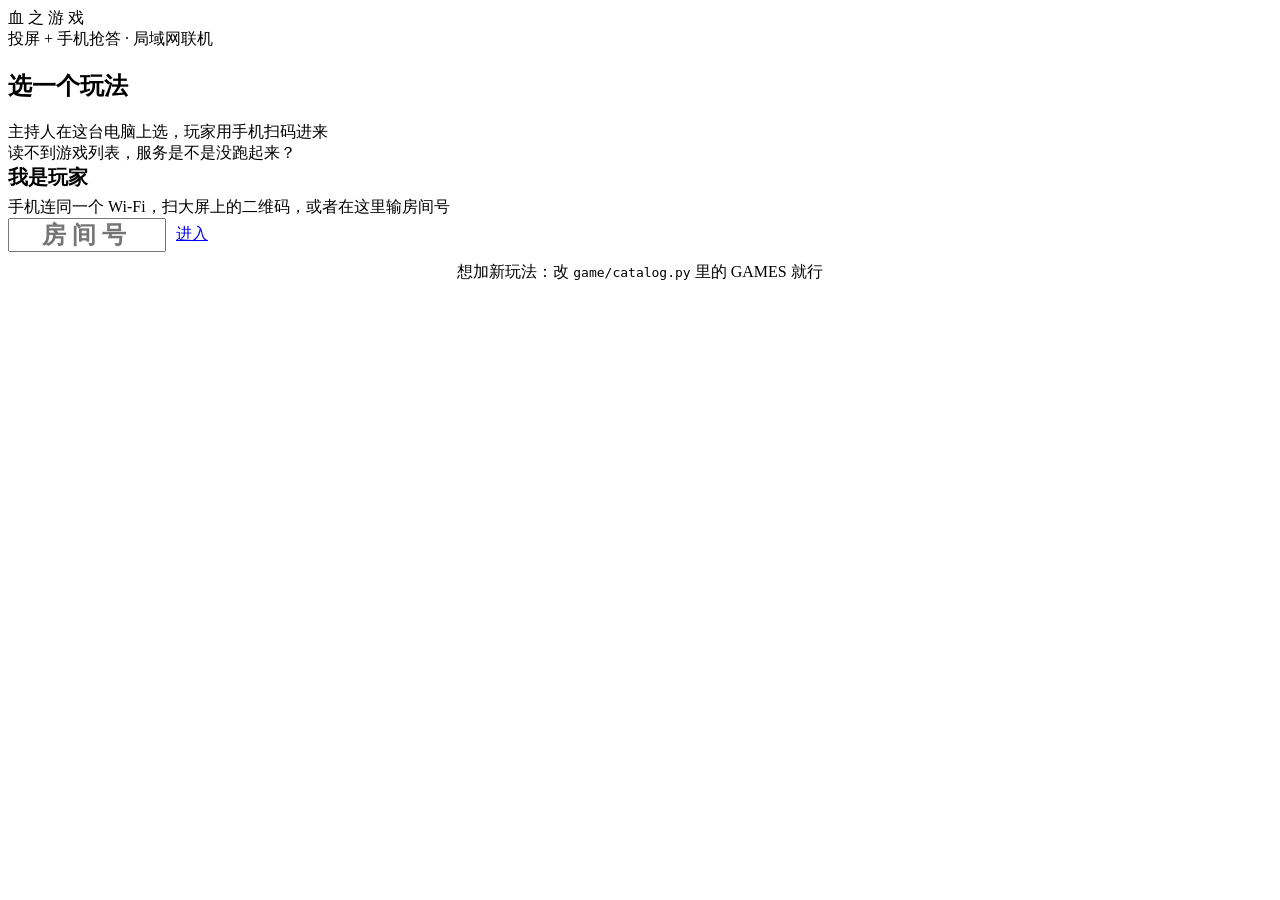
==== web/index.html @ 37ad3aef "Publish BloodGame AI" ====
<!DOCTYPE html>
<html lang="zh-CN">
<head>
<meta charset="utf-8">
<meta name="viewport" content="width=device-width, initial-scale=1, viewport-fit=cover">
<title>血之游戏 · 派对游戏厅</title>
<link rel="stylesheet" href="/app.css">
</head>
<body>
<div class="hub">
  <header class="hubhead">
    <div class="brand">血 之 游 戏</div>
    <div class="sub">投屏 + 手机抢答 · 局域网联机</div>
  </header>

  <section>
    <div class="card hide" id="live" style="margin-bottom:16px;display:none;
         align-items:center;gap:16px;flex-wrap:wrap">
      <div style="flex:1;min-width:220px">
        <b style="font-size:19px">房间 <span id="lvRoom" style="color:var(--blood)"></span> 还开着</b>
        <div class="note" style="margin-top:5px" id="lvInfo"></div>
      </div>
      <a class="btn ghost" id="lvBack">回到这个房间</a>
      <button class="btn ghost" id="lvEnd">解散房间</button>
    </div>

    <div class="hubbar">
      <h2 id="pickTitle">选一个玩法</h2>
      <span class="label" id="pickHint">主持人在这台电脑上选，玩家用手机扫码进来</span>
    </div>
    <div class="cards" id="cards"></div>
  </section>

  <section class="joinhere card">
    <div>
      <b style="font-size:20px">我是玩家</b>
      <div class="note" style="margin-top:6px">
        手机连同一个 Wi-Fi，扫大屏上的二维码，或者在这里输房间号
      </div>
    </div>
    <div style="display:flex;gap:10px;align-items:center">
      <input class="field" id="code" inputmode="numeric" maxlength="6" placeholder="房间号"
             style="width:150px;font-size:24px;text-align:center;letter-spacing:6px;font-weight:900">
      <a class="btn" id="go" href="/p">进入</a>
    </div>
  </section>

  <footer class="note" style="text-align:center;padding:10px 0 40px">
    想加新玩法：改 <code>game/catalog.py</code> 里的 GAMES 就行
  </footer>
</div>

<script>
(function () {
  var box = document.getElementById('cards');
  var $ = function (id) { return document.getElementById(id); };

  // 主持人从「← 游戏厅」回来时，房间还开着：这时选玩法应该是「换过去」，
  // 而不是新开一个房间 —— 否则玩家得重新扫码，整晚总分也断了。
  var live = null;
  try {
    var saved = JSON.parse(localStorage.getItem('xzyx_host') || 'null');
    if (saved && saved.room) live = saved;
  } catch (e) { }

  function paint(games) {
    box.innerHTML = games.map(function (g) {
      var dis = g.ready ? '' : ' dis';
      var href = '/host?game=' + encodeURIComponent(g.id) + (live ? '&keep=1' : '');
      var cur = live && live.game === g.id;
      return '<a class="gcard' + dis + (cur ? ' cur' : '') + '"' +
        (g.ready ? ' href="' + href + '"' : '') + '>' +
        '<div class="gtop"><span class="gemoji">' + g.emoji + '</span>' +
        '<span class="gtag">' + (cur ? '进行中' : g.tag) + '</span></div>' +
        '<div class="gname">' + g.name + '</div>' +
        '<div class="gdesc">' + g.desc + '</div>' +
        '<div class="gmeta"><span>' + g.players + '</span><span>' + g.time + '</span></div>' +
        (g.ready
          ? '<div class="gbtn">' + (cur ? '回到这一局 →'
              : (live ? '换成这个 →' : '主持这一局 →')) + '</div>'
          : '<div class="gbtn dim">还没做好</div>') +
        '</a>';
    }).join('');
  }

  fetch('/api/games').then(function (r) { return r.json(); }).then(function (d) {
    paint(d.games);
    if (!live) return;
    // 确认房间真的还在（服务重启过就不算数了）
    fetch('/api/state?room=' + live.room + '&hk=' + live.hk + '&since=-1')
      .then(function (r) { return r.ok ? r.json() : null; })
      .then(function (s) {
        if (!s || !s.host) {
          live = null;
          try { localStorage.removeItem('xzyx_host'); } catch (e) { }
          paint(d.games);
          return;
        }
        live.game = s.game;
        paint(d.games);
        $('live').style.display = 'flex';
        $('live').classList.remove('hide');
        $('lvRoom').textContent = s.room;
        $('lvInfo').textContent = '正在玩「' + s.game_name + '」· ' + s.count + ' 人在线' +
          (s.played && s.played.length ? '　今晚已玩过：' + s.played.join('、') : '') +
          '　—— 选别的玩法会直接换过去，玩家不用重新扫码，总分接着累加。';
        $('lvBack').href = '/host?game=' + encodeURIComponent(s.game);
        $('pickTitle').textContent = '换一个玩法';
        $('pickHint').textContent = '选中的玩法会换到房间 ' + s.room + '，玩家留在原地';
        $('lvEnd').onclick = function () {
          try { localStorage.removeItem('xzyx_host'); } catch (e) { }
          location.reload();
        };
      }).catch(function () { });
  }).catch(function () {
    box.innerHTML = '<div class="note">读不到游戏列表，服务是不是没跑起来？</div>';
  });

  var code = document.getElementById('code'), go = document.getElementById('go');
  function sync() {
    go.href = '/p' + (code.value.trim() ? '?room=' + encodeURIComponent(code.value.trim()) : '');
  }
  code.addEventListener('input', sync);
  code.addEventListener('keydown', function (e) { if (e.key === 'Enter') go.click(); });
})();
</script>
</body>
</html>
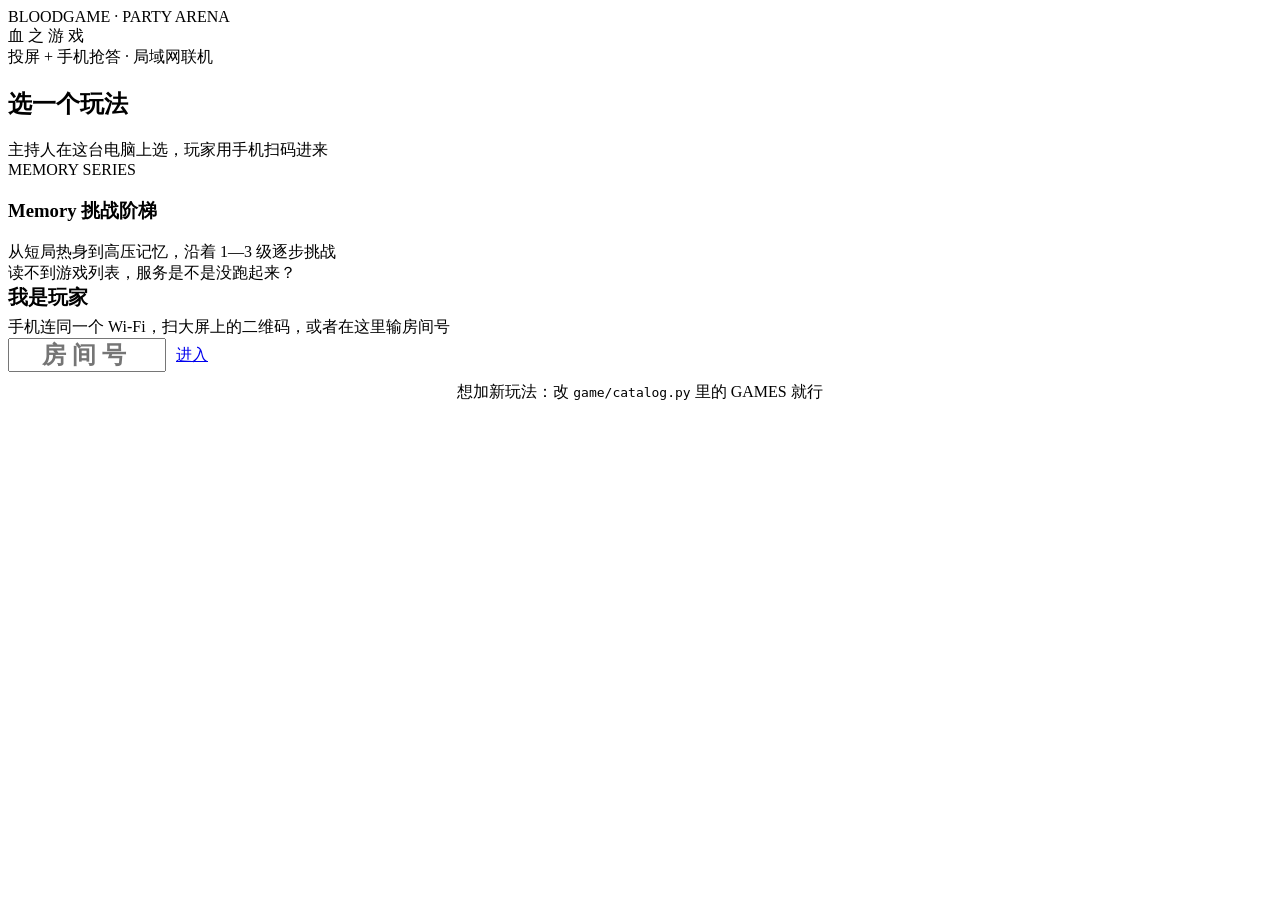
==== commit 8a7863ea: "Improve BloodGame room AI and game UX" ====
--- a/web/index.html
+++ b/web/index.html
@@ -6,9 +6,10 @@
 <title>血之游戏 · 派对游戏厅</title>
 <link rel="stylesheet" href="/app.css">
 </head>
-<body>
-<div class="hub">
+<body class="hall-page">
+<div class="hub home-atmosphere">
   <header class="hubhead">
+    <div class="hub-kicker">BLOODGAME · PARTY ARENA</div>
     <div class="brand">血 之 游 戏</div>
     <div class="sub">投屏 + 手机抢答 · 局域网联机</div>
   </header>
@@ -28,6 +29,17 @@
       <h2 id="pickTitle">选一个玩法</h2>
       <span class="label" id="pickHint">主持人在这台电脑上选，玩家用手机扫码进来</span>
     </div>
+    <div class="memory-series" id="memorySeries">
+      <div class="series-head">
+        <div>
+          <div class="series-eyebrow">MEMORY SERIES</div>
+          <h3>Memory 挑战阶梯</h3>
+        </div>
+        <div class="series-copy">从短局热身到高压记忆，沿着 1—3 级逐步挑战</div>
+      </div>
+      <div class="memory-steps" id="memoryCards"></div>
+    </div>
+
     <div class="cards" id="cards"></div>
   </section>
 
@@ -63,24 +75,59 @@
     if (saved && saved.room) live = saved;
   } catch (e) { }
 
+  function gameHref(g) {
+    return '/host?game=' + encodeURIComponent(g.id) + (live ? '&keep=1' : '');
+  }
+
+  function actionText(g, cur) {
+    if (!g.ready) return '<div class="gbtn dim">还没做好</div>';
+    return '<div class="gbtn">' + (cur ? '回到这一局 →'
+      : (live ? '换成这个 →' : '主持这一局 →')) + '</div>';
+  }
+
+  function difficultyMeter(tier) {
+    return '<span class="difficulty-meter" aria-label="挑战等级 ' + tier + ' / 3">' +
+      [1, 2, 3].map(function (n) {
+        return '<i' + (n <= tier ? ' class="on"' : '') + '></i>';
+      }).join('') + '</span>';
+  }
+
+  function memoryCard(g) {
+    var cur = live && live.game === g.id;
+    var p = g.preset || {};
+    return '<a class="gcard memory-card tier-' + g.tier + (cur ? ' cur' : '') + '"' +
+      (g.ready ? ' href="' + gameHref(g) + '"' : '') + '>' +
+      '<div class="memory-step-head"><span class="step-number">0' + g.tier + '</span>' +
+      '<span class="step-name">' + (cur ? '进行中' : g.tier_name) + '</span></div>' +
+      '<div class="gtop"><span class="gemoji">' + g.emoji + '</span>' +
+      '<span class="challenge-label">挑战强度 ' + difficultyMeter(g.tier) + '</span></div>' +
+      '<div class="gname">' + g.name + '</div>' +
+      '<div class="gdesc">' + g.desc + '</div>' +
+      '<div class="memory-stats"><span><b>' + p.n_infos + '</b> 条信息</span>' +
+      '<span><b>' + p.n_questions + '</b> 道题</span>' +
+      '<span><b>' + p.info_sec + '</b> 秒/条</span></div>' +
+      '<div class="gmeta"><span>' + g.players + '</span><span>' + g.time + '</span></div>' +
+      actionText(g, cur) + '</a>';
+  }
+
+  function gameCard(g) {
+    var dis = g.ready ? '' : ' dis';
+    var cur = live && live.game === g.id;
+    return '<a class="gcard' + dis + (cur ? ' cur' : '') + '"' +
+      (g.ready ? ' href="' + gameHref(g) + '"' : '') + '>' +
+      '<div class="gtop"><span class="gemoji">' + g.emoji + '</span>' +
+      '<span class="gtag">' + (cur ? '进行中' : g.tag) + '</span></div>' +
+      '<div class="gname">' + g.name + '</div>' +
+      '<div class="gdesc">' + g.desc + '</div>' +
+      '<div class="gmeta"><span>' + g.players + '</span><span>' + g.time + '</span></div>' +
+      actionText(g, cur) + '</a>';
+  }
+
   function paint(games) {
-    box.innerHTML = games.map(function (g) {
-      var dis = g.ready ? '' : ' dis';
-      var href = '/host?game=' + encodeURIComponent(g.id) + (live ? '&keep=1' : '');
-      var cur = live && live.game === g.id;
-      return '<a class="gcard' + dis + (cur ? ' cur' : '') + '"' +
-        (g.ready ? ' href="' + href + '"' : '') + '>' +
-        '<div class="gtop"><span class="gemoji">' + g.emoji + '</span>' +
-        '<span class="gtag">' + (cur ? '进行中' : g.tag) + '</span></div>' +
-        '<div class="gname">' + g.name + '</div>' +
-        '<div class="gdesc">' + g.desc + '</div>' +
-        '<div class="gmeta"><span>' + g.players + '</span><span>' + g.time + '</span></div>' +
-        (g.ready
-          ? '<div class="gbtn">' + (cur ? '回到这一局 →'
-              : (live ? '换成这个 →' : '主持这一局 →')) + '</div>'
-          : '<div class="gbtn dim">还没做好</div>') +
-        '</a>';
-    }).join('');
+    var memory = games.filter(function (g) { return g.series === 'memory'; });
+    var others = games.filter(function (g) { return g.series !== 'memory'; });
+    $('memoryCards').innerHTML = memory.map(memoryCard).join('');
+    box.innerHTML = others.map(gameCard).join('');
   }
 
   fetch('/api/games').then(function (r) { return r.json(); }).then(function (d) {
